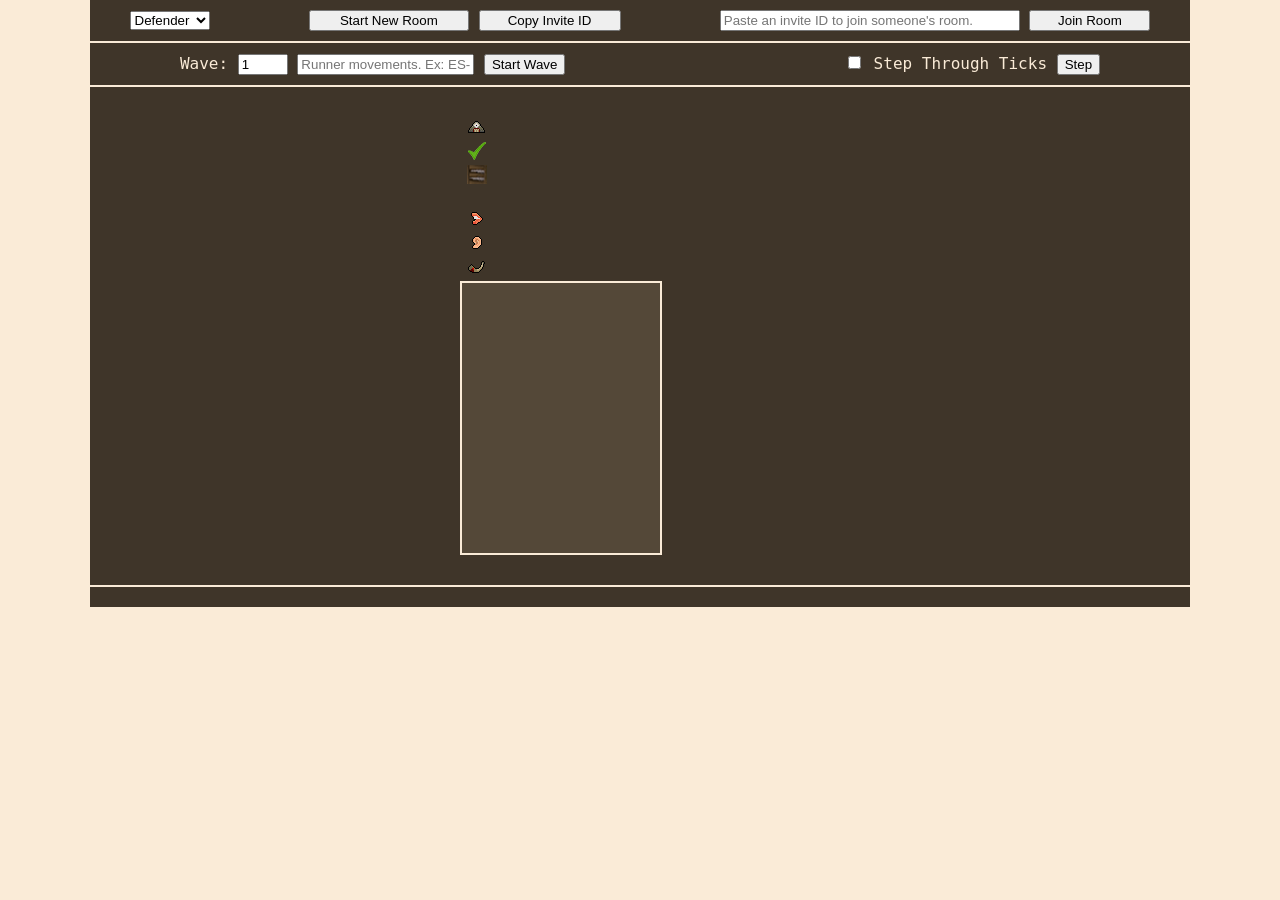
==== static/index.html @ 16889220 "Static files and images." ====
<!doctype html>

<html lang="en">
    <head>
    <meta charset="utf-8">
    <title>Barbarian Assault</title>
    <meta name="description" content="The mmdts Big Barbarian Assault Project">
    <meta name="author" content="mmdts">
    <link rel="stylesheet" href="main.css?v=0">
</head>

<body>
    <div class="forms">
        <form autocomplete="off">
            <select id="role">
                <option value="d" selected>Defender</option>
    <!--                <option value="h">Healer</option>-->
    <!--                <option value="c">Collector</option>-->
    <!--                <option value="a">Main Attacker</option>-->
    <!--                <option value="s">Second Attacker</option>-->
                <option value="_">Spectator</option>
            </select>
        </form>
        <div class="spacer"></div>
        <form autocomplete="off" id="create" action="/">
            <input type="hidden" id="room_id_ro" placeholder="Room ID" required disabled>
            <button type="submit" id="create_button">Start New Room</button>
        </form>
        <button id="copy_button">Copy Invite ID</button>
        <div class="spacer"></div>
        <form autocomplete="off" id="connect" action="/">
            <input type="text" id="room_id_rw" value="" placeholder="Paste an invite ID to join someone's room.">
            <button type="submit" id="connect_button">Join Room</button>
        </form>
    </div>
    <div class="forms">
        <form autocomplete="on" id="wave_select" action="/">
            <label for="wave_number">Wave: </label><input type="number" id="wave_number" value="1" min="1" max="9" required>
            <input type="text" id="runner_movements" value="" placeholder="Runner movements. Ex: ES-S" title="Case insensitive.">
            <button type="submit" id="wave_button">Start Wave</button>
        </form>
        <div class="spacer"></div>
        <div class="spacer"></div>
        <div class="spacer"></div>
        <form autocomplete="off" title="Requires you to press the step button to move forward.">
            <input type="checkbox" id="wave_step_checkbox"><label for="wave_step_checkbox"> Step Through Ticks</label>
        </form>
        <button id="wave_step_button">Step</button>
    </div>
    <div class="game">
        <div class="container">
            <canvas id="map"></canvas>
            <canvas id="map_elements"></canvas>
            <canvas id="right_click"></canvas>
        </div>
        <div class="side">
            <div id="wave">
                <div class="stat" id="number"></div>
                <div class="stat" id="tick"></div>
                <div class="stat" id="trap"></div>
            </div>
            <div id="calls">
                <div class="stat" id="sent"></div>
                <div class="stat" id="received"></div>
                <div class="stat" id="required"></div>
            </div>
            <div class="container inventory">
                <canvas id="inventory"></canvas>
            </div>
        </div>
    </div>
    <div id="info_text"></div>
    <script type="module" src="main.js"></script>
</body>
</html>
---- static/main.css ----
* { box-sizing: border-box; }

body {
    color: #faebd7;
    background-color: #faebd7;
    font-family: consolas, monospace;
    margin: 0;
    padding: 0;
}

canvas {
    -webkit-font-smoothing : none;
}

div {
    position: relative;
    text-align: center;
    padding: 0;
    margin: 0;
}

body > div {
    background-color: #3f3529;
    padding: 10px;
    width: 1100px;
    margin-left: auto;
    margin-right: auto;
}

body > div:not(:last-child) {
    border-bottom: 2px solid #faebd7;
}

form, .forms div {
    display: inline-block;
}

#room_id_rw {
    width: 300px;
}

#wave_number {
    width: 50px;
}

#create_button {
    width: 160px;
}

#copy_button {
    width: 142px;
}

#connect_button {
    width: 121px;
}

.spacer {
    width: 80px;
}

#game {
    cursor: url("interface/cursor.cur"), default;
    user-select: none;
}

#info_text {
    text-align: left;
    padding-left: 12px;
    white-space: pre-wrap;
}

/* ::Before Icon Logic */
.stat::before {
    content: "...";
    padding-right: 5px;
    background-repeat: no-repeat;
    background-position: center;
    color: transparent;
}

/* ::Before Icons */
#number::before { background-image: url("interface/wave.png"); }
#tick::before { background-image: url("interface/tick.png"); }
#tick::before { background-image: url("interface/tick.png"); }
#sent::before { background-image: url("interface/sent.png"); }
#received::before { background-image: url("interface/received.png"); }
#required::before { background-image: url("interface/required.png"); }
#trap::before { background-image: url("gameobjects/trap.png"); }

/* New Containers */
.game {
    display: flex;
    flex-direction: row;
}
.game > div {
    margin: 20px;
}
.side {
    display: flex;
    flex-direction: column;
}
#wave {
    margin-bottom: 20px;
}

.container canvas:not(:first-child) {
    position: absolute;
    left: 0;
    top: 0;
}

.inventory.container {
    margin-top: auto;
    width: 202px;
    height: 274px;
    padding: 10px 17px;
    border: 2px solid #faebd7;
    background-color: #544838;
}

.stat {
    text-align: left;
    height: 24px;
}

#right_click {
    pointer-events: none;
    overflow: visible;
    z-index: 5;
    left: -70px;
}
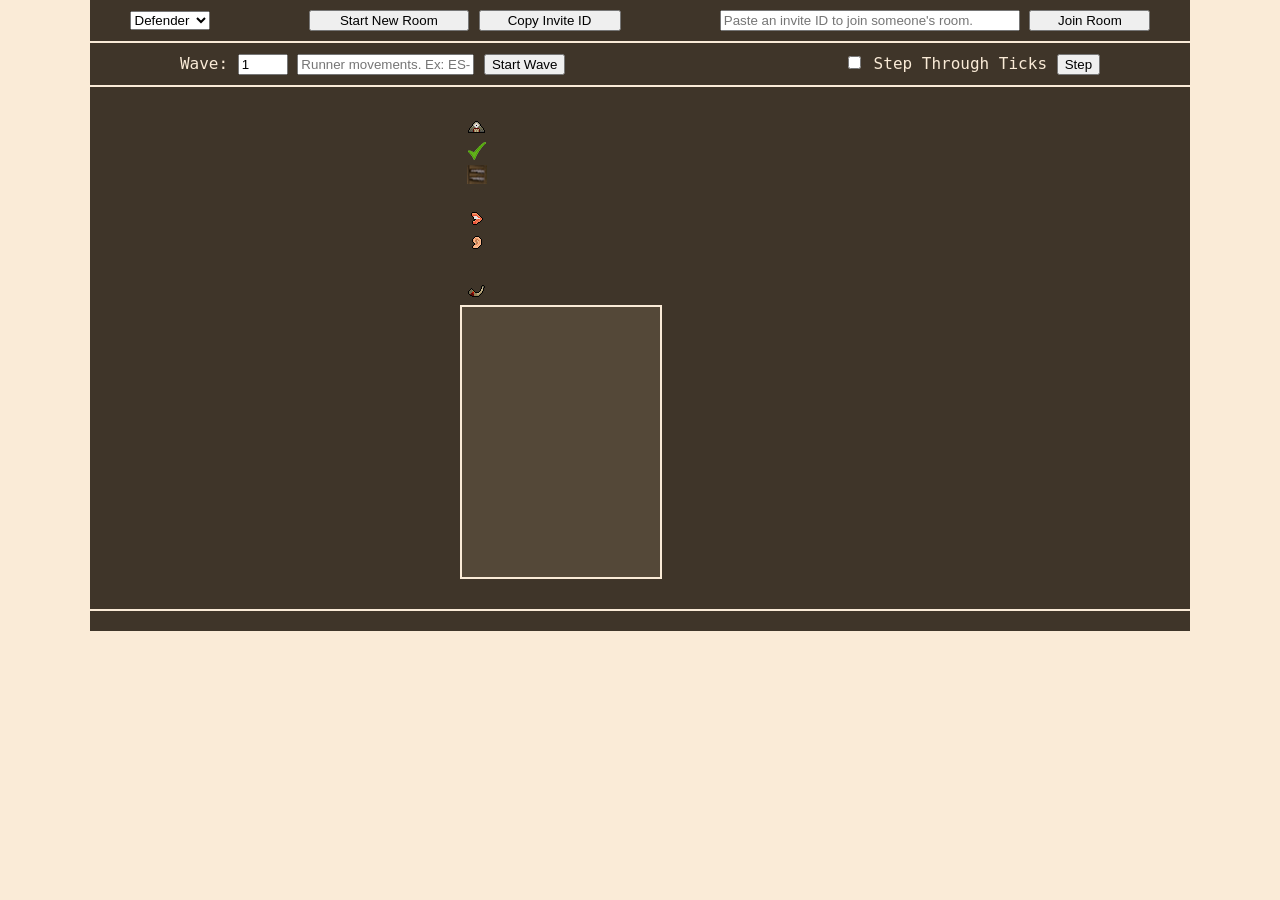
==== commit e0f8ac1a: "Made correct call in a div of its own." ====
--- a/static/index.html
+++ b/static/index.html
@@ -14,10 +14,10 @@
         <form autocomplete="off">
             <select id="role">
                 <option value="d" selected>Defender</option>
-    <!--                <option value="h">Healer</option>-->
-    <!--                <option value="c">Collector</option>-->
-    <!--                <option value="a">Main Attacker</option>-->
-    <!--                <option value="s">Second Attacker</option>-->
+                <option value="h">Healer</option>
+<!--                <option value="c">Collector</option>-->
+<!--                <option value="a">Main Attacker</option>-->
+<!--                <option value="s">Second Attacker</option>-->
                 <option value="_">Spectator</option>
             </select>
         </form>
@@ -62,6 +62,7 @@
             <div id="calls">
                 <div class="stat" id="sent"></div>
                 <div class="stat" id="received"></div>
+                <div class="stat" id="correct"></div>
                 <div class="stat" id="required"></div>
             </div>
             <div class="container inventory">
